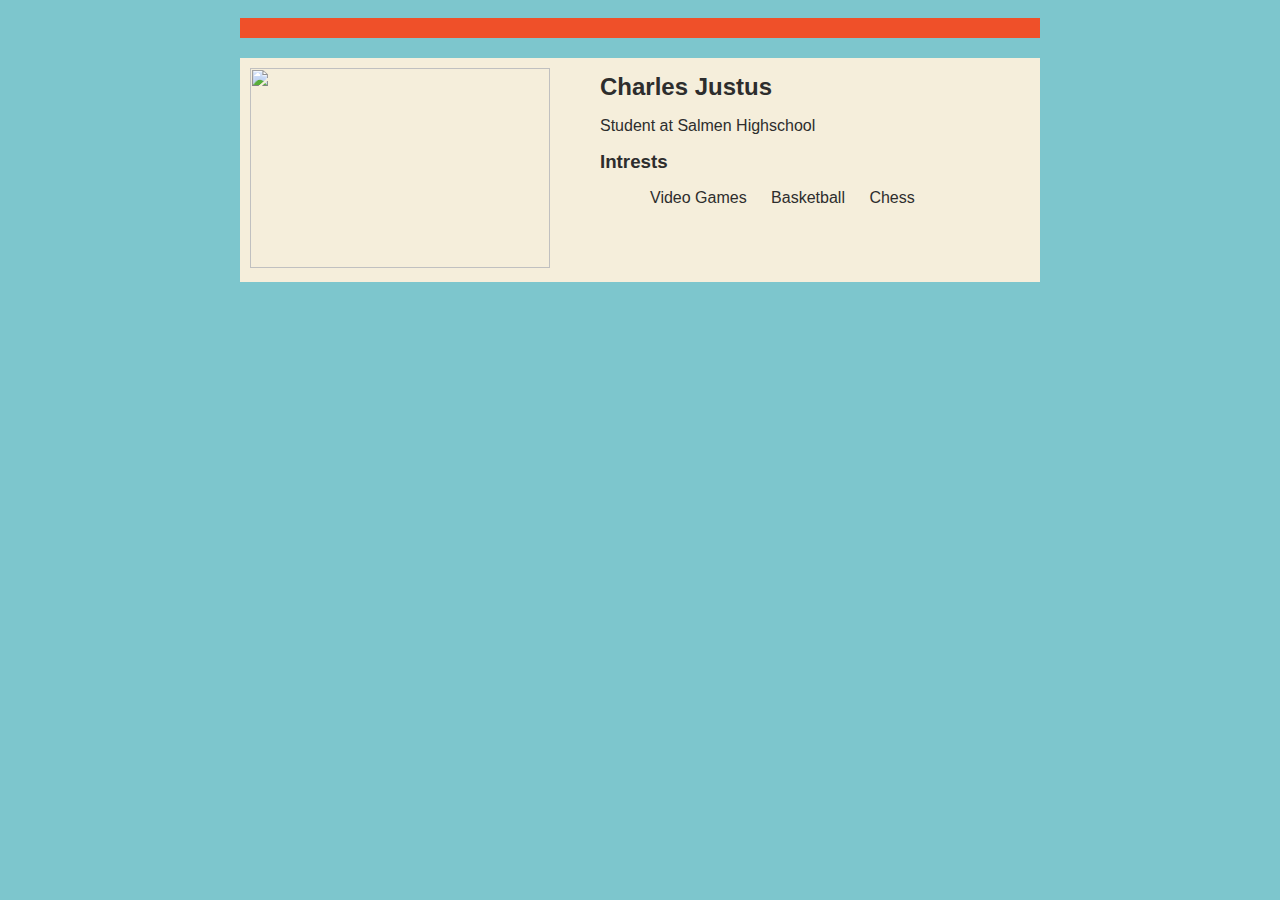
==== index.html @ 353bfce7 "Added information, css file, and classes/ids" ====
<!DOCTYPE HTML>
<html>

<head>
    <title>
        Charles' Website
    </title>
    <link rel="stylesheet" href="style.css">
</head>

<body>
    <div
        id="all-contents">
        <nav>
            
        </nav>
        <main>
                <!-- side bar -->
                <div class ="sidebar">
                    
                    <img class="sidebar-image" src ="https://variety.com/wp-content/uploads/2022/12/noodle-bones-no-bones-dead.jpg?w=1000&h=563&crop=1" width ="300" Height="200">
                </div>
                <!-- content section -->
                <div class="content">
                    <h2>
                        Charles Justus
                    </h2>
                    <p>
                        Student at Salmen Highschool
                        <!-- Intrests section -->
                        <div id="intrests">
                            <h3>
                                Intrests
                            </h3>
                            <ul id="nav-ul">
                                <li class="nav-li">
                                    Video Games
                                </li>
                                <li class="nav-li">
                                    Basketball
                                </li>
                                <li class="nav-li">
                                    Chess
                                </li>
                            </ul>
                        </div>
                    </p>
                </div>
        </main>
    </div>
</body>

</html>
---- style.css ----
body {
    background: rgb(125, 198, 205);
    color: rgb(45, 45, 45);
    padding: 10px;
    font-family: arial;
}
#all-contents {
  max-width: 800px;
    margin: auto;
}

/* navigation menu */
nav {
    background: rgb(239, 80, 41);
   margin: 0 auto;
   margin-bottom: 20px;
    display: flex;
    padding: 10px;
}
h1 {
    display: flex;
    align-items: center;
    color: white;
    flex: 1;
    margin: 0;
}
#nav-ul {
    list-style-image: none;
}
.nav-li {
    display: inline-block;
    padding: 0 10px;
}
a {
    text-decoration: none;
    color: #fff;
}

/* main container area beneath menu */
main {
    background: rgb(245, 238, 219);
    display: flex;
}
.sidebar {
    margin-right: 25px;
    padding: 10px;
}
.sidebar-img {
    width: 200px;
}
.content {
    flex: 1;
    padding: 15px;
}

/* portfolio styles */
#interests {
    border: 4px silver ridge;
    padding: 8px;
}
h2, h3 {
    margin: 0px;
}
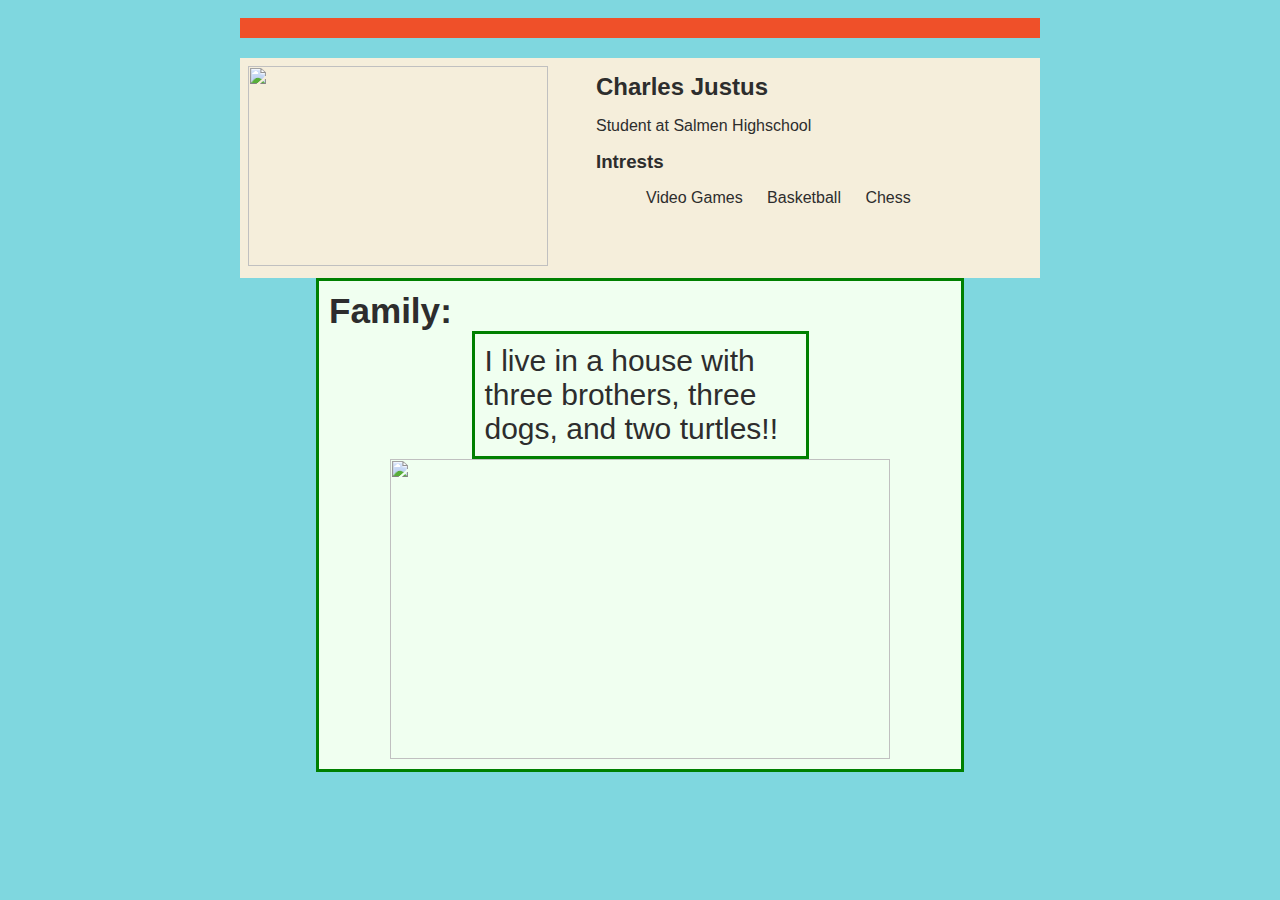
==== commit ea3071cc: "add index.html and css files" ====
--- a/index.html
+++ b/index.html
@@ -48,6 +48,17 @@
                 </div>
         </main>
     </div>
+    <div class = new-p>
+        <h3 id="heading"> 
+            Family:
+        </h3>
+        <p class = new-p> 
+            I live in a house with three brothers, three dogs, and two turtles!!
+            
+
+        </p>
+        <img id="turtle" src=https://www.rd.com/wp-content/uploads/2021/04/GettyImages-1176577174-scaled.jpg?resize=696,459> </img>
+    </div>
 </body>
 
 </html>--- a/style.css
+++ b/style.css
@@ -1,5 +1,5 @@
 body {
-    background: rgb(125, 198, 205);
+    background: rgb(127, 215, 223);
     color: rgb(45, 45, 45);
     padding: 10px;
     font-family: arial;
@@ -23,6 +23,7 @@
     color: white;
     flex: 1;
     margin: 0;
+    font-family: Cambria, Cochin, Georgia, Times, 'Times New Roman', serif;
 }
 #nav-ul {
     list-style-image: none;
@@ -43,7 +44,7 @@
 }
 .sidebar {
     margin-right: 25px;
-    padding: 10px;
+    padding: 8px;
 }
 .sidebar-img {
     width: 200px;
@@ -55,9 +56,22 @@
 
 /* portfolio styles */
 #interests {
-    border: 4px silver ridge;
-    padding: 8px;
+    border: 4px rgb(0, 255, 55) ridge;
+    padding: 10px;
 }
 h2, h3 {
     margin: 0px;
 }
+.new-p{background-color:honeydew;
+     margin:auto;
+     width: 50%;
+     border: 3px solid green;
+     padding: 10px;
+     font-size:30px;
+   }
+   #turtle{
+    display: block;
+    margin-left: auto;
+    margin-right: auto;
+   width: 500px;
+height: 300px;}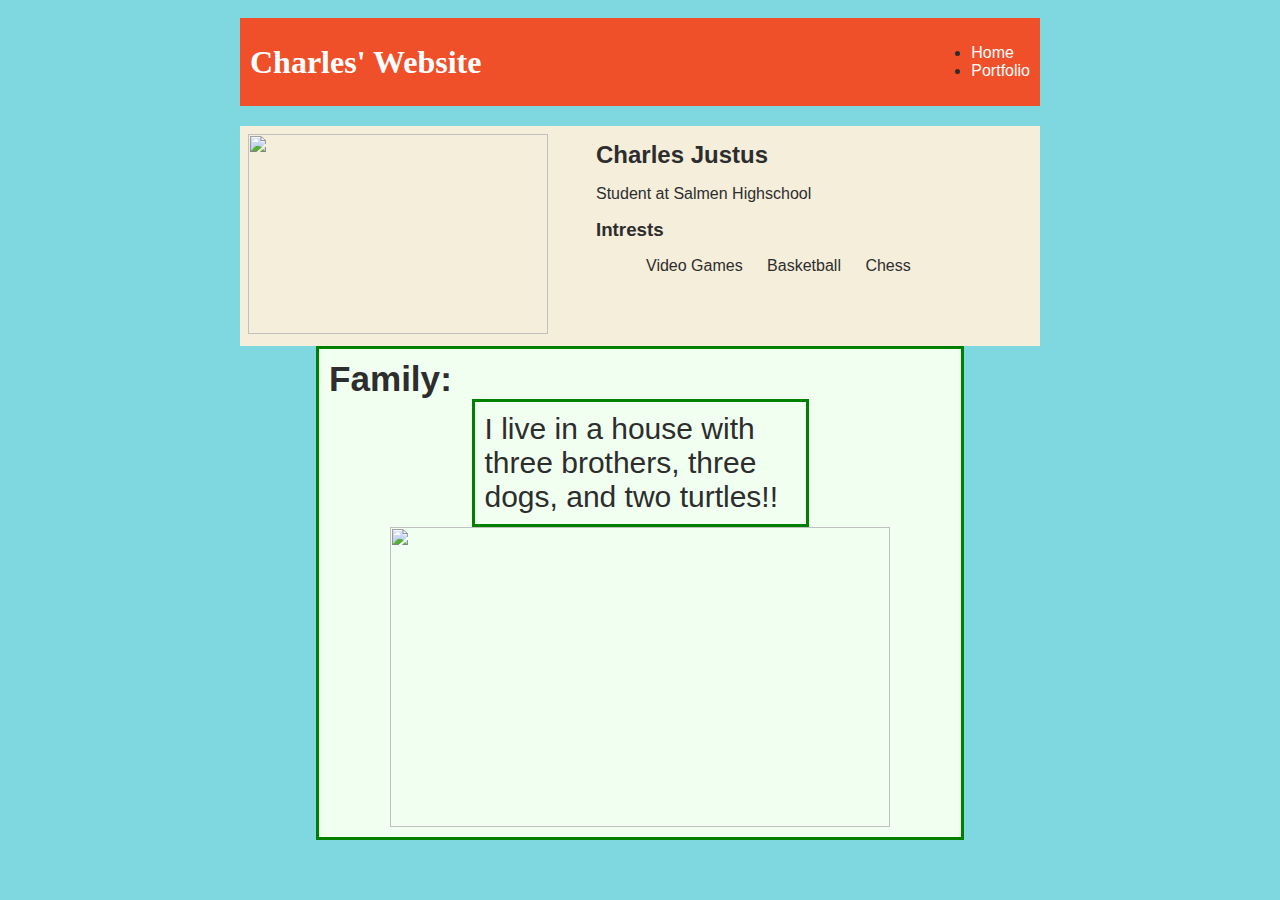
==== commit 6ebfc54d: "Fixed mistakes and added step 8" ====
--- a/index.html
+++ b/index.html
@@ -12,7 +12,15 @@
     <div
         id="all-contents">
         <nav>
-            
+            <h1>Charles' Website</h1>
+            <ul>
+                <li>
+                  <a href="index.html"> Home </a>
+                </li>
+                <li>
+                  <a href="portfolio.html"> Portfolio </a>
+                </li>
+            </ul>
         </nav>
         <main>
                 <!-- side bar -->
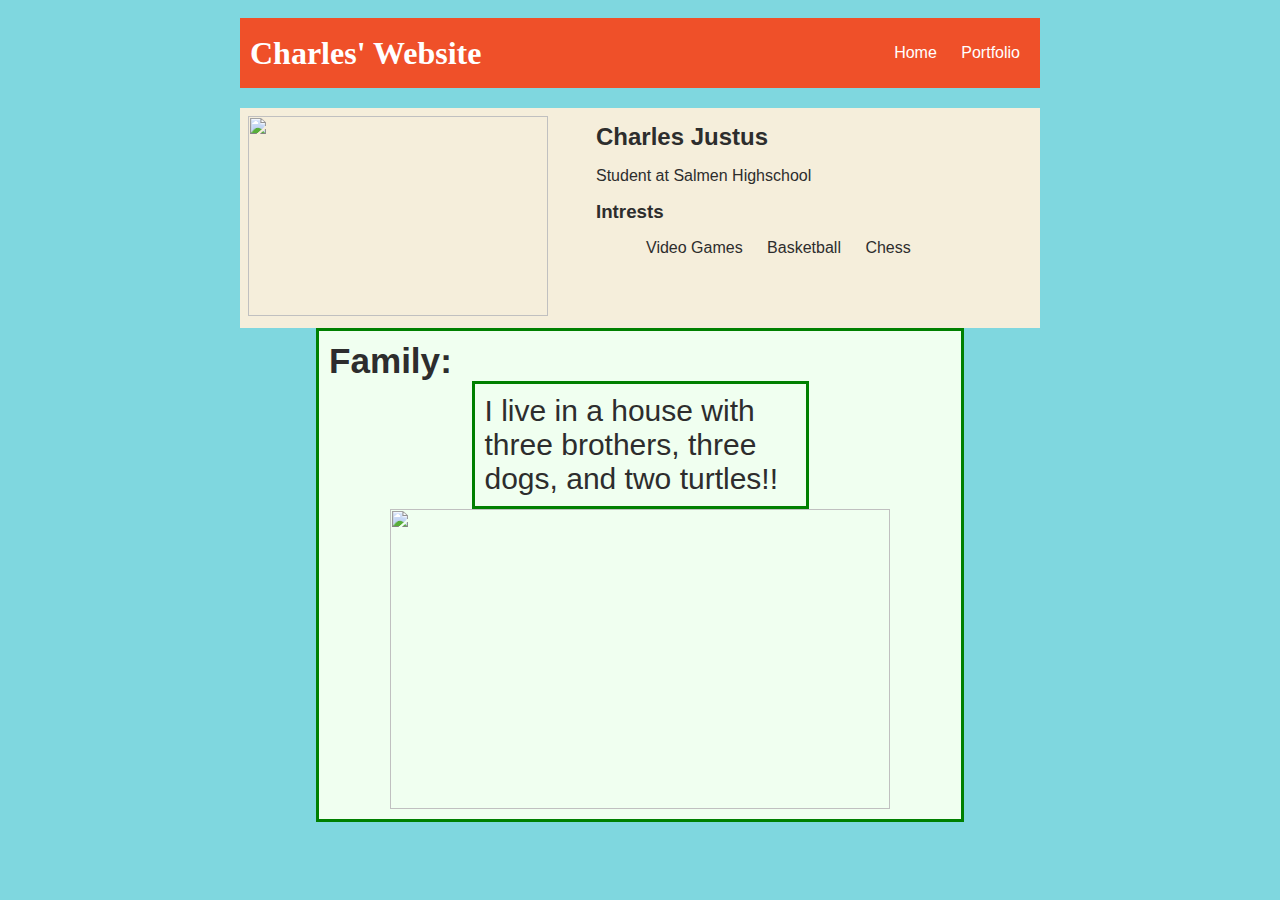
==== commit 4aa0c0ed: "adfixed step 10 problems" ====
--- a/index.html
+++ b/index.html
@@ -9,63 +9,65 @@
 </head>
 
 <body>
-    <div
-        id="all-contents">
+    <div id="all-contents">
         <nav>
             <h1>Charles' Website</h1>
-            <ul>
-                <li>
-                  <a href="index.html"> Home </a>
+            <ul id="nav-ul">
+                <li class="nav-li">
+                    <a href="index.html"> Home </a>
                 </li>
-                <li>
-                  <a href="portfolio.html"> Portfolio </a>
+                <li class="nav-li">
+                    <a href="portfolio.html"> Portfolio </a>
                 </li>
             </ul>
         </nav>
         <main>
-                <!-- side bar -->
-                <div class ="sidebar">
-                    
-                    <img class="sidebar-image" src ="https://variety.com/wp-content/uploads/2022/12/noodle-bones-no-bones-dead.jpg?w=1000&h=563&crop=1" width ="300" Height="200">
+            <!-- side bar -->
+            <div class="sidebar">
+
+                <img class="sidebar-image"
+                    src="https://variety.com/wp-content/uploads/2022/12/noodle-bones-no-bones-dead.jpg?w=1000&h=563&crop=1"
+                    width="300" Height="200">
+            </div>
+            <!-- content section -->
+            <div class="content">
+                <h2>
+                    Charles Justus
+                </h2>
+                <p>
+                    Student at Salmen Highschool
+                    <!-- Intrests section -->
+                <div id="intrests">
+                    <h3>
+                        Intrests
+                    </h3>
+                    <ul id="nav-ul">
+                        <li class="nav-li">
+                            Video Games
+                        </li>
+                        <li class="nav-li">
+                            Basketball
+                        </li>
+                        <li class="nav-li">
+                            Chess
+                        </li>
+                    </ul>
                 </div>
-                <!-- content section -->
-                <div class="content">
-                    <h2>
-                        Charles Justus
-                    </h2>
-                    <p>
-                        Student at Salmen Highschool
-                        <!-- Intrests section -->
-                        <div id="intrests">
-                            <h3>
-                                Intrests
-                            </h3>
-                            <ul id="nav-ul">
-                                <li class="nav-li">
-                                    Video Games
-                                </li>
-                                <li class="nav-li">
-                                    Basketball
-                                </li>
-                                <li class="nav-li">
-                                    Chess
-                                </li>
-                            </ul>
-                        </div>
-                    </p>
-                </div>
+                </p>
+            </div>
         </main>
     </div>
-    <div class = new-p>
-        <h3 id="heading"> 
+    <div class=new-p>
+        <h3 id="heading">
             Family:
         </h3>
-        <p class = new-p> 
+        <p class=new-p>
             I live in a house with three brothers, three dogs, and two turtles!!
-            
+
 
         </p>
-        <img id="turtle" src=https://www.rd.com/wp-content/uploads/2021/04/GettyImages-1176577174-scaled.jpg?resize=696,459> </img>
+        <img id="turtle"
+            src=https://www.rd.com/wp-content/uploads/2021/04/GettyImages-1176577174-scaled.jpg?resize=696,459> </img>
     </div>
 </body>
 
--- a/style.css
+++ b/style.css
@@ -4,19 +4,21 @@
     padding: 10px;
     font-family: arial;
 }
+
 #all-contents {
-  max-width: 800px;
+    max-width: 800px;
     margin: auto;
 }
 
 /* navigation menu */
 nav {
     background: rgb(239, 80, 41);
-   margin: 0 auto;
-   margin-bottom: 20px;
+    margin: 0 auto;
+    margin-bottom: 20px;
     display: flex;
     padding: 10px;
 }
+
 h1 {
     display: flex;
     align-items: center;
@@ -25,13 +27,16 @@
     margin: 0;
     font-family: Cambria, Cochin, Georgia, Times, 'Times New Roman', serif;
 }
+
 #nav-ul {
     list-style-image: none;
 }
+
 .nav-li {
     display: inline-block;
     padding: 0 10px;
 }
+
 a {
     text-decoration: none;
     color: #fff;
@@ -42,13 +47,16 @@
     background: rgb(245, 238, 219);
     display: flex;
 }
+
 .sidebar {
     margin-right: 25px;
     padding: 8px;
 }
+
 .sidebar-img {
     width: 200px;
 }
+
 .content {
     flex: 1;
     padding: 15px;
@@ -59,19 +67,101 @@
     border: 4px rgb(0, 255, 55) ridge;
     padding: 10px;
 }
-h2, h3 {
+
+h2,
+h3 {
     margin: 0px;
 }
-.new-p{background-color:honeydew;
-     margin:auto;
-     width: 50%;
-     border: 3px solid green;
-     padding: 10px;
-     font-size:30px;
-   }
-   #turtle{
+
+.new-p {
+    background-color: honeydew;
+    margin: auto;
+    width: 50%;
+    border: 3px solid green;
+    padding: 10px;
+    font-size: 30px;
+}
+
+#turtle {
     display: block;
     margin-left: auto;
     margin-right: auto;
-   width: 500px;
-height: 300px;}+    width: 500px;
+    height: 300px;
+}
+
+/* portfolio styles */
+.content h1 {
+    color: black;
+}
+
+#portfolio {
+    list-style-type: none;
+    padding-left: 0;
+}
+
+#portfolio li {
+    background: #fff;
+    padding: 10px;
+    border-radius: 10px;
+    margin-bottom: 10px;
+}
+
+#portfolio li:hover {
+    background: #eee;
+}
+
+#portfolio a {
+    text-decoration: none;
+    color: #454545;
+}
+
+/* responsive web design */
+@media screen and (min-width: 120px) and (max-width: 1080px) {
+    main {
+        height: 100ch;
+        zoom: 1.5;
+        display: grid;
+    }
+
+    h1 {
+        font-size: 44px;
+    }
+
+    h2 {
+        font-size: 42px;
+    }
+
+    h3 {
+        font-size: 36px;
+    }
+
+    #all-contents {
+        height: 100ch;
+        margin: none;
+    }
+
+    a {
+        font-size: 42px;
+    }
+
+    .sidebar {
+        margin-right: 0px;
+        justify-content: center;
+        align-items: center;
+    }
+
+    .sidebar-img {
+        width: 100%;
+    }
+
+    p,
+    li {
+        font-size: 24px;
+    }
+
+    .content {
+        align-content: center;
+        justify-content: center;
+    }
+}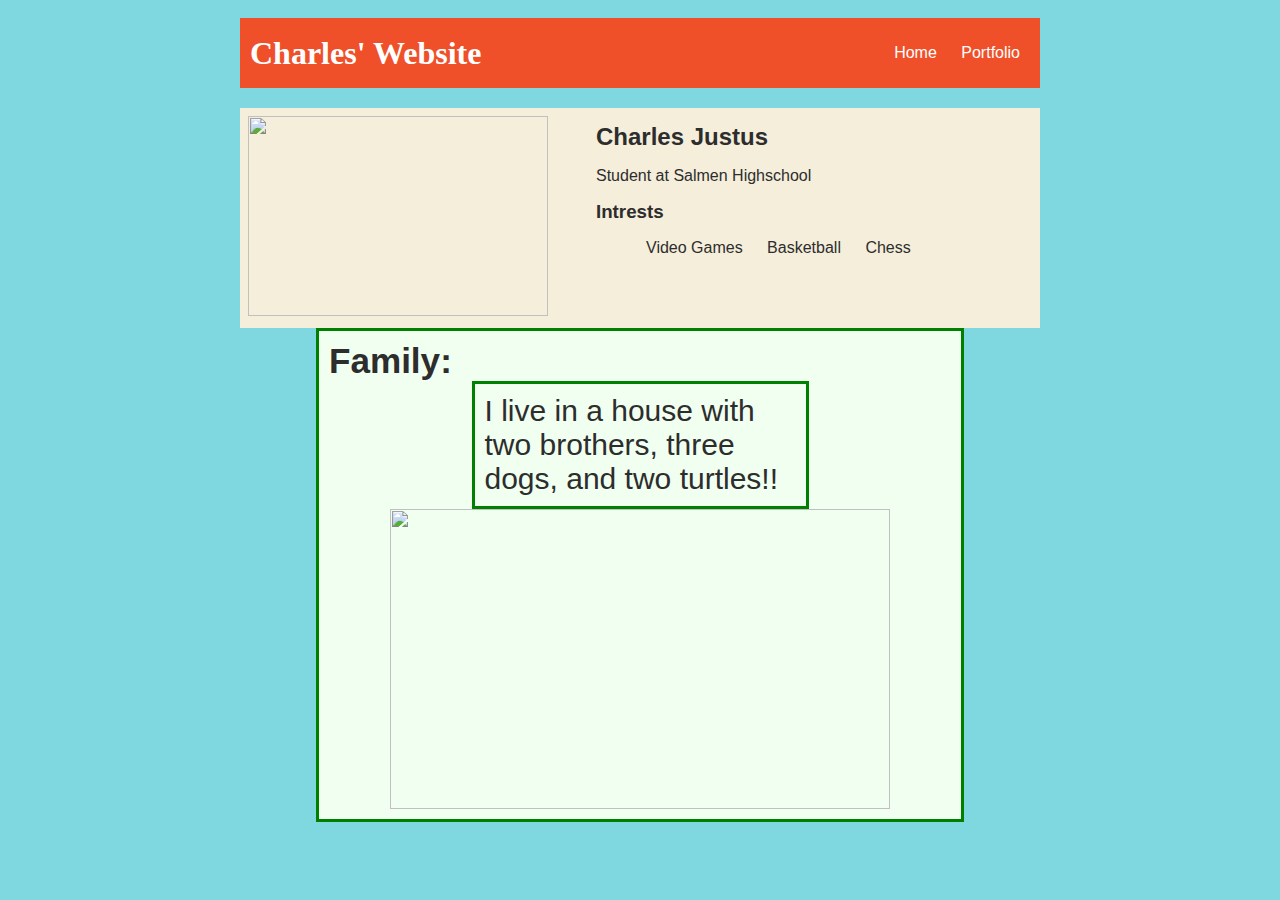
==== commit 5584c8c1: "started catsagram" ====
--- a/index.html
+++ b/index.html
@@ -62,7 +62,7 @@
             Family:
         </h3>
         <p class=new-p>
-            I live in a house with three brothers, three dogs, and two turtles!!
+            I live in a house with two brothers, three dogs, and two turtles!!
 
 
         </p>
